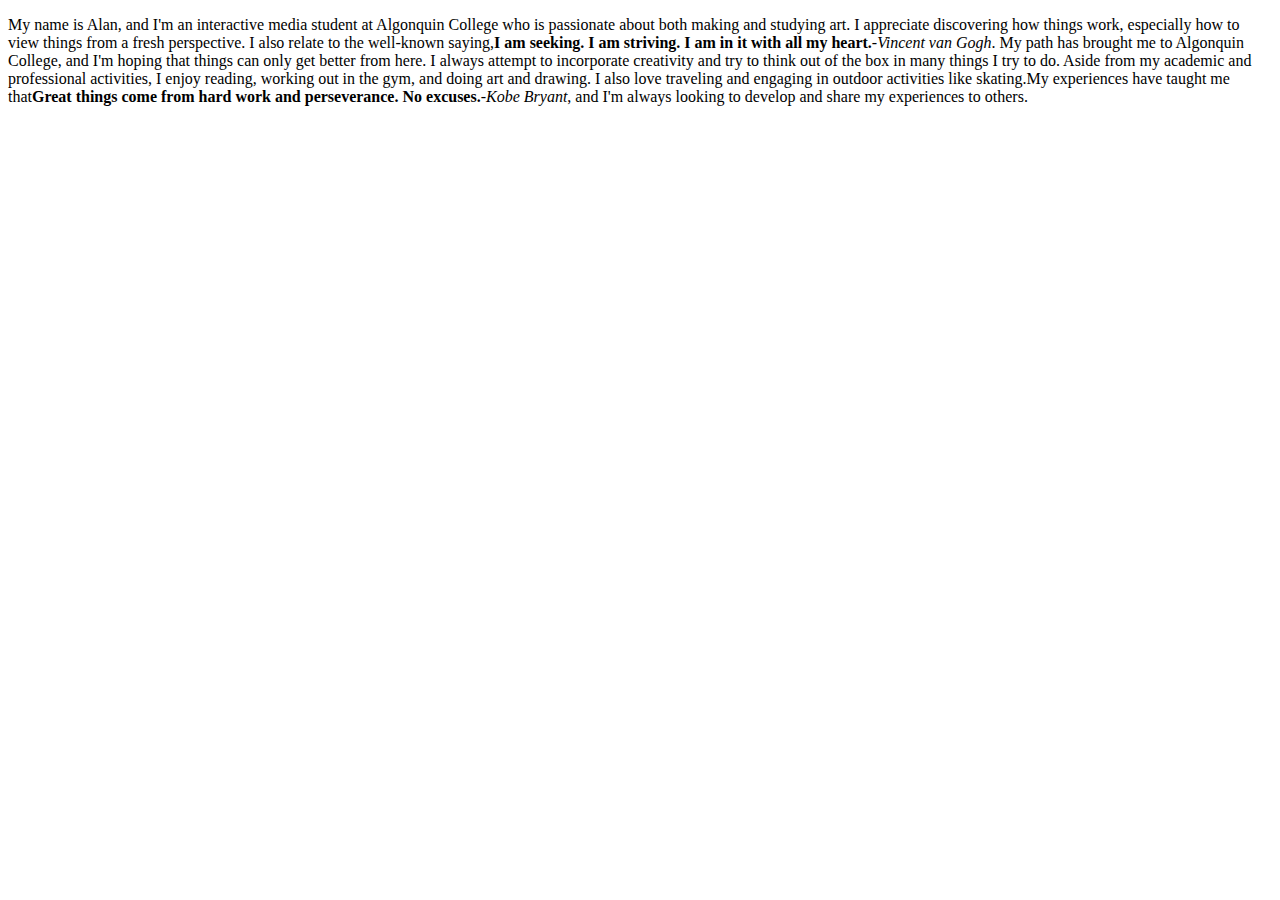
==== html-assignment/index.html @ 68c60568 "Assignment 1" ====
<!DOCTYPE html>
<html lang="en">
    <head>
        <meta charset="UTF-8">
        <meta name="viewport" content="width=device-width, initial-scale=1.0">
        <title>ALAN ROBIN THOMAS</title>
    </head>
<body>
    <p>My name is Alan, and I'm an interactive media student at Algonquin College who is passionate about both making and studying art. I appreciate discovering how things work, especially how to view things from a fresh perspective. I also relate to the well-known saying,<blackquote><strong>I am seeking. I am striving. I am in it with all my heart.</strong>-<cite>Vincent van Gogh</cite></blackquote>. My path has brought me to Algonquin College, and I'm hoping that things can only get better from here. I always attempt to incorporate creativity and try to think out of the box in many things I try to do.

        Aside from my academic and professional activities, I enjoy reading, working out in the gym, and doing art and drawing. I also love traveling and engaging in outdoor activities like skating.My experiences have taught me that<blackquote><strong>Great things come from hard work and perseverance. No excuses.</strong>-<cite>Kobe Bryant</cite></blackquote>, and I'm always looking to develop and share my experiences to others.</p>
</body>
</html>
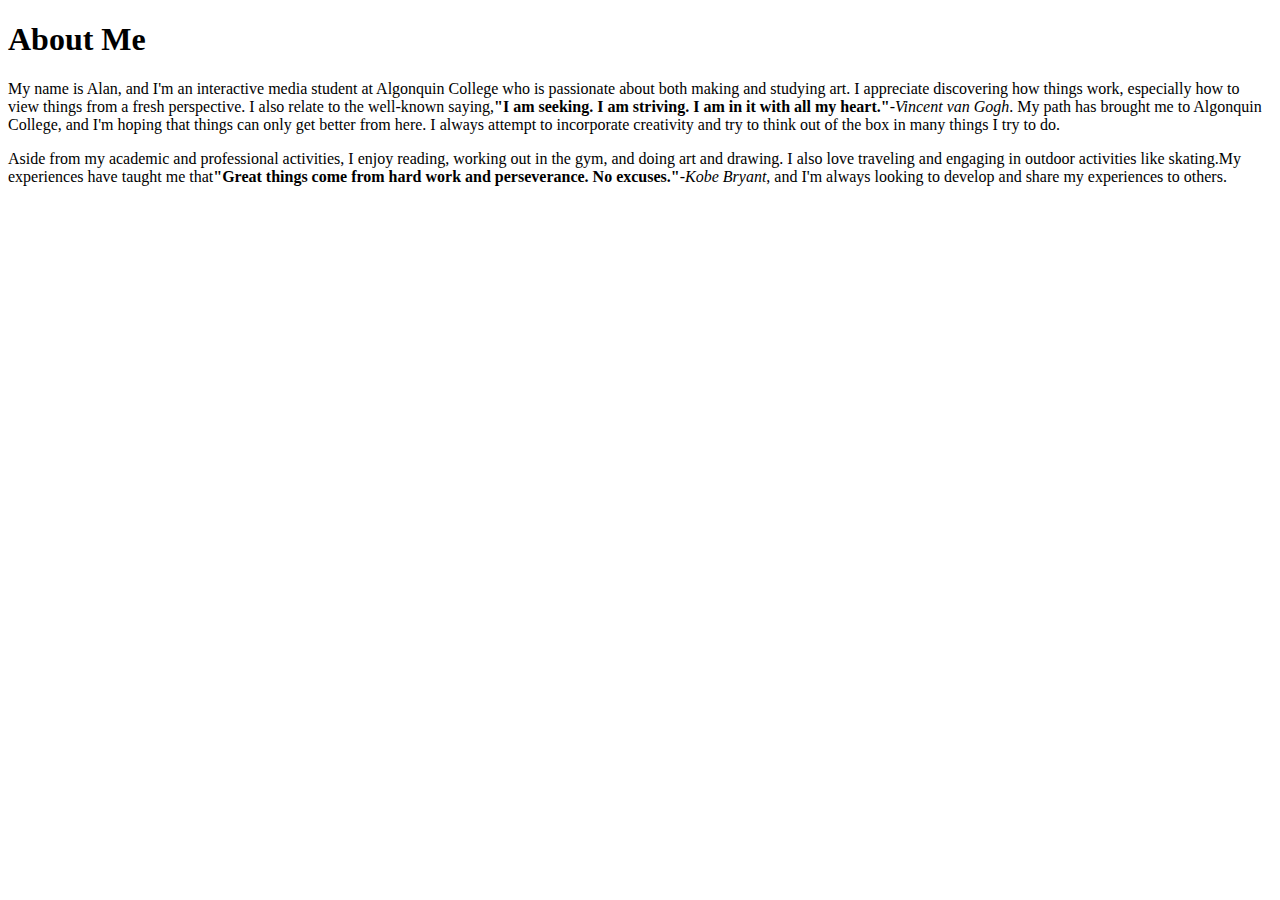
==== commit 43412f31: "assignment1" ====
--- a/html-assignment/index.html
+++ b/html-assignment/index.html
@@ -5,9 +5,11 @@
         <meta name="viewport" content="width=device-width, initial-scale=1.0">
         <title>ALAN ROBIN THOMAS</title>
     </head>
-<body>
-    <p>My name is Alan, and I'm an interactive media student at Algonquin College who is passionate about both making and studying art. I appreciate discovering how things work, especially how to view things from a fresh perspective. I also relate to the well-known saying,<blackquote><strong>I am seeking. I am striving. I am in it with all my heart.</strong>-<cite>Vincent van Gogh</cite></blackquote>. My path has brought me to Algonquin College, and I'm hoping that things can only get better from here. I always attempt to incorporate creativity and try to think out of the box in many things I try to do.
-
-        Aside from my academic and professional activities, I enjoy reading, working out in the gym, and doing art and drawing. I also love traveling and engaging in outdoor activities like skating.My experiences have taught me that<blackquote><strong>Great things come from hard work and perseverance. No excuses.</strong>-<cite>Kobe Bryant</cite></blackquote>, and I'm always looking to develop and share my experiences to others.</p>
-</body>
+<article>
+    <body>
+        <h1>About Me</h1>
+        <p>My name is Alan, and I'm an interactive media student at Algonquin College who is passionate about both making and studying art. I appreciate discovering how things work, especially how to view things from a fresh perspective. I also relate to the well-known saying,<blackquote><strong>"I am seeking. I am striving. I am in it with all my heart."</strong>-<cite>Vincent van Gogh</cite></blackquote>. My path has brought me to Algonquin College, and I'm hoping that things can only get better from here. I always attempt to incorporate creativity and try to think out of the box in many things I try to do.</p>
+        <p>Aside from my academic and professional activities, I enjoy reading, working out in the gym, and doing art and drawing. I also love traveling and engaging in outdoor activities like skating.My experiences have taught me that<blackquote><strong>"Great things come from hard work and perseverance. No excuses."</strong>-<cite>Kobe Bryant</cite></blackquote>, and I'm always looking to develop and share my experiences to others.</p>
+    </body>
+</article>
 </html>
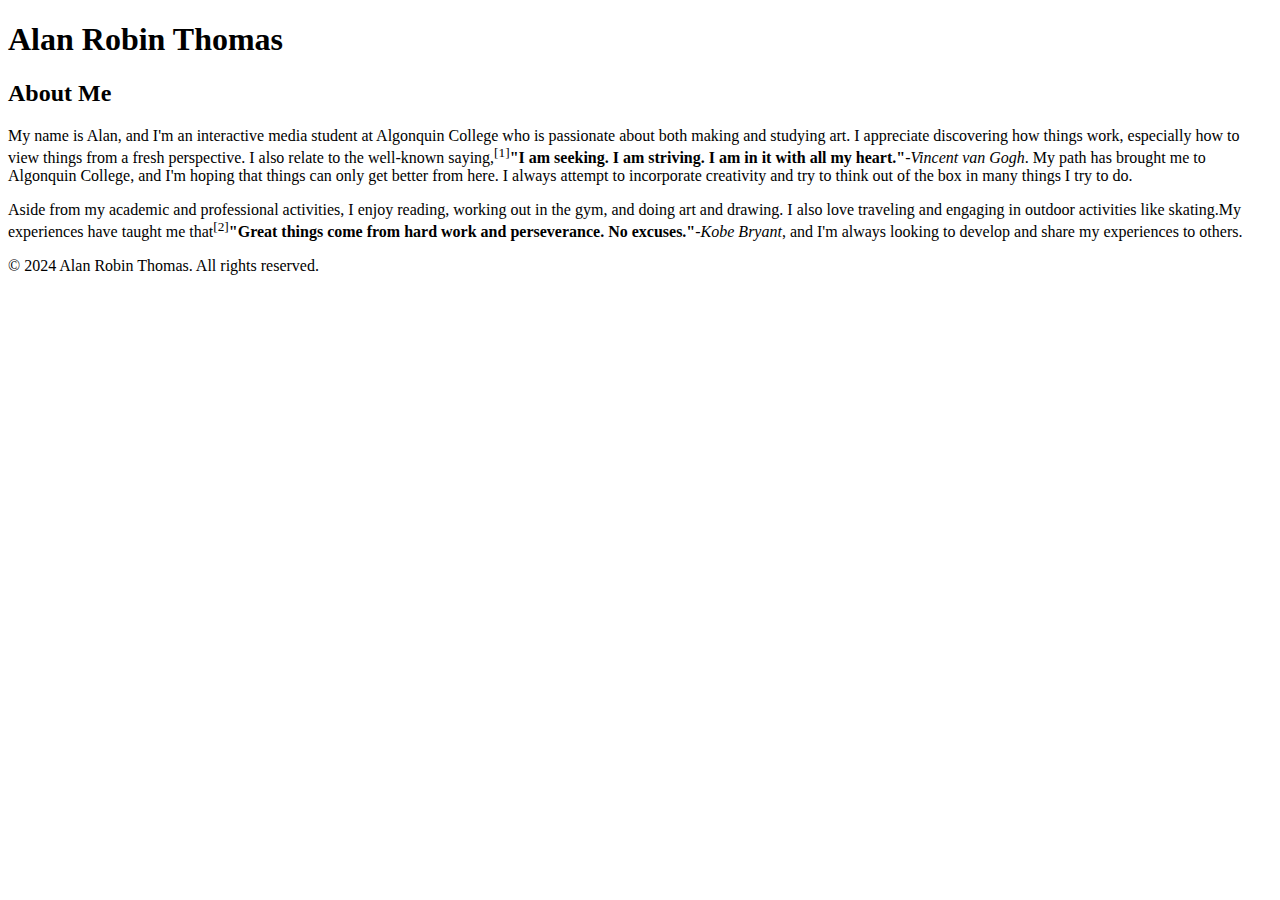
==== commit 1f05d655: "assignment1" ====
--- a/html-assignment/index.html
+++ b/html-assignment/index.html
@@ -3,13 +3,22 @@
     <head>
         <meta charset="UTF-8">
         <meta name="viewport" content="width=device-width, initial-scale=1.0">
-        <title>ALAN ROBIN THOMAS</title>
+        <title>About Me</title>
     </head>
-<article>
-    <body>
-        <h1>About Me</h1>
-        <p>My name is Alan, and I'm an interactive media student at Algonquin College who is passionate about both making and studying art. I appreciate discovering how things work, especially how to view things from a fresh perspective. I also relate to the well-known saying,<blackquote><strong>"I am seeking. I am striving. I am in it with all my heart."</strong>-<cite>Vincent van Gogh</cite></blackquote>. My path has brought me to Algonquin College, and I'm hoping that things can only get better from here. I always attempt to incorporate creativity and try to think out of the box in many things I try to do.</p>
-        <p>Aside from my academic and professional activities, I enjoy reading, working out in the gym, and doing art and drawing. I also love traveling and engaging in outdoor activities like skating.My experiences have taught me that<blackquote><strong>"Great things come from hard work and perseverance. No excuses."</strong>-<cite>Kobe Bryant</cite></blackquote>, and I'm always looking to develop and share my experiences to others.</p>
-    </body>
-</article>
+<body>
+    <!-- Header -->
+    <header></header>
+        <h1>Alan Robin Thomas</h1>
+    </header>
+    <!-- Article -->
+    <article>
+        <h2>About Me</h2>
+        <p>My name is Alan, and I'm an interactive media student at Algonquin College who is passionate about both making and studying art. I appreciate discovering how things work, especially how to view things from a fresh perspective. I also relate to the well-known saying,<sup>[1]</sup><blackquote><strong>"I am seeking. I am striving. I am in it with all my heart."</strong>-<cite>Vincent van Gogh</cite></blackquote>. My path has brought me to Algonquin College, and I'm hoping that things can only get better from here. I always attempt to incorporate creativity and try to think out of the box in many things I try to do.</p>
+        <p>Aside from my academic and professional activities, I enjoy reading, working out in the gym, and doing art and drawing. I also love traveling and engaging in outdoor activities like skating.My experiences have taught me that<sup>[2]</sup><blackquote><strong>"Great things come from hard work and perseverance. No excuses."</strong>-<cite>Kobe Bryant</cite></blackquote>, and I'm always looking to develop and share my experiences to others.</p>
+    </article>
+    <!-- Footer -->
+    <footer>
+        <p>&copy; 2024 Alan Robin Thomas. All rights reserved.</p>
+    </footer>
+</body>
 </html>
